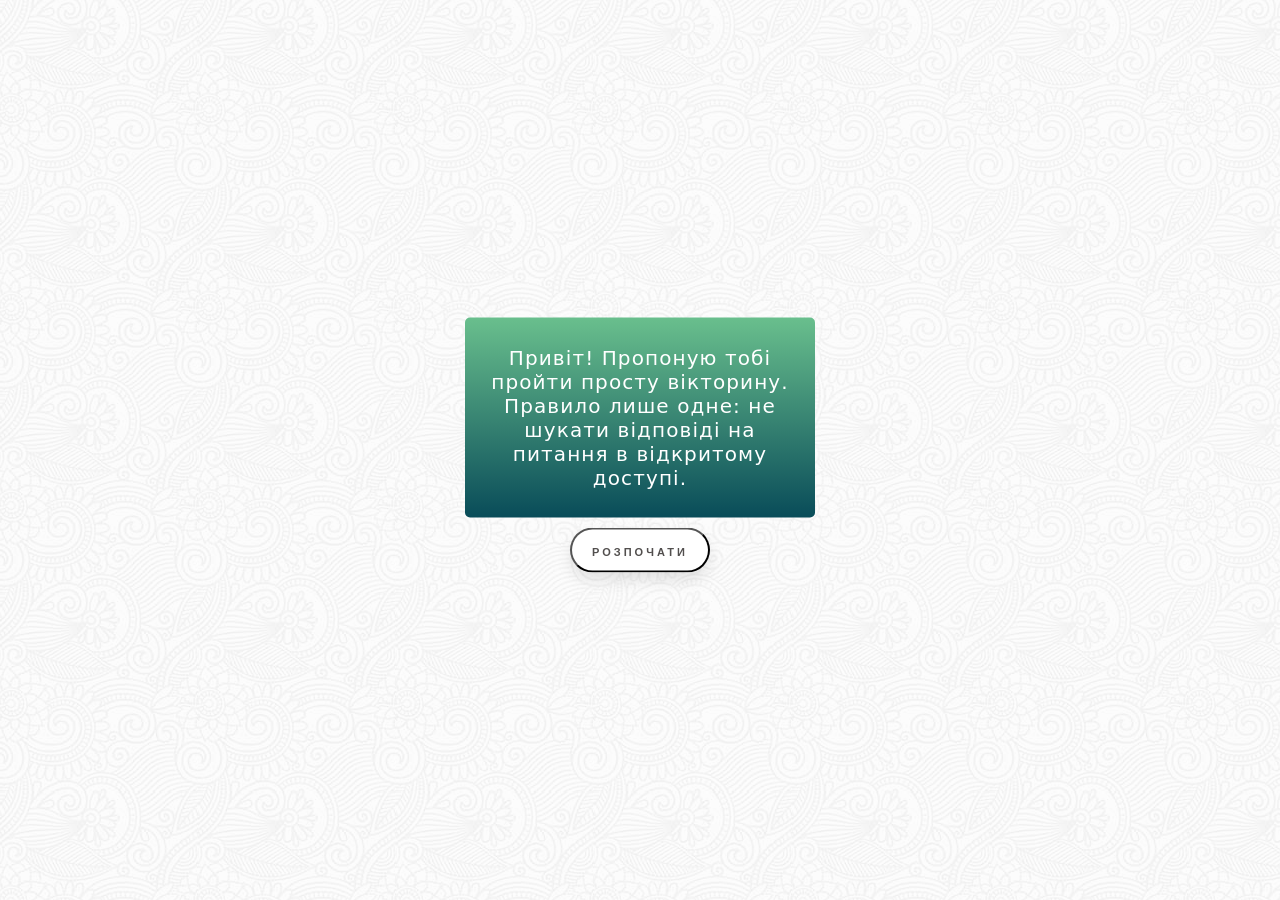
==== index.html @ 3794cea9 "first test commit" ====
<!DOCTYPE html>
<html lang="en">
  <head>
    <meta charset="UTF-8" />
    <meta name="viewport" content="width=device-width, initial-scale=1.0" />
    <title>Quiz</title>
    <link rel="icon" href="pictures\icon.png" />
    <link rel="stylesheet" href="styles.css" />
  </head>
  <body>
    <div id="container">
      <div id="starting-text-box" class="hoverable">
        <div id="text">Привіт! Пропоную тобі пройти просту вікторину. Правило лише одне: не
            шукати відповіді на питання в відкритому доступі.</div>
      </div>
      <a href=""><button id="floating-button">Розпочати</button></a>
    </div>
    <script src="script.js"></script>
  </body>
</html>
---- styles.css ----
* {
  margin: 0px;
  padding: 0px;
}

body {
  background: url(pictures/background.png);
}

#container {
  transform: translate(-50%, -50%);
  top: 50%;
  left: 50%;
  position: fixed;
  display: flex;
  flex-direction: column;
  align-items: center;
  justify-items: center;
}

#starting-text-box:hover{
    transform: translateY(-7px);
    background: linear-gradient();
    box-shadow: 0 15px 20px #69bf8d;
}

#floating-button:hover{
    background: #2ee59d;
    box-shadow: 0 15px 20px rgba(46, 229, 157, 0.4);
    color: white;
    transform: translateY(-7px);
    cursor: pointer;
  }

#floating-button {
  text-decoration: none;
  width: 140px;
  height: 45px;
  line-height: 45px;
  border-radius: 45px;
  margin: 10px 20px;
  font-family: "Montserrat", sans-serif;
  font-size: 11px;
  text-transform: uppercase;
  text-align: center;
  letter-spacing: 3px;
  font-weight: 600;
  color: #524f4e;
  background: white;
  box-shadow: 0 8px 15px rgba(0, 0, 0, 0.1);
  transition: 0.3s;
  user-select: none;
}

#starting-text-box {
  width: 350px;
  height: 200px;
  font-family: system-ui, -apple-system, BlinkMacSystemFont, 'Segoe UI', Roboto, Oxygen, Ubuntu, Cantarell, 'Open Sans', 'Helvetica Neue', sans-serif;
  letter-spacing: 1.1px;
  border-radius: 5px;
  font-size: 20px;
  background: linear-gradient(#69bf8d,#094c59);
  color: white;
  align-content:center;
  justify-content: center;
  text-align: center;
  transition: .3s;
}

#text{
    margin: 20px;
    user-select: none;
}
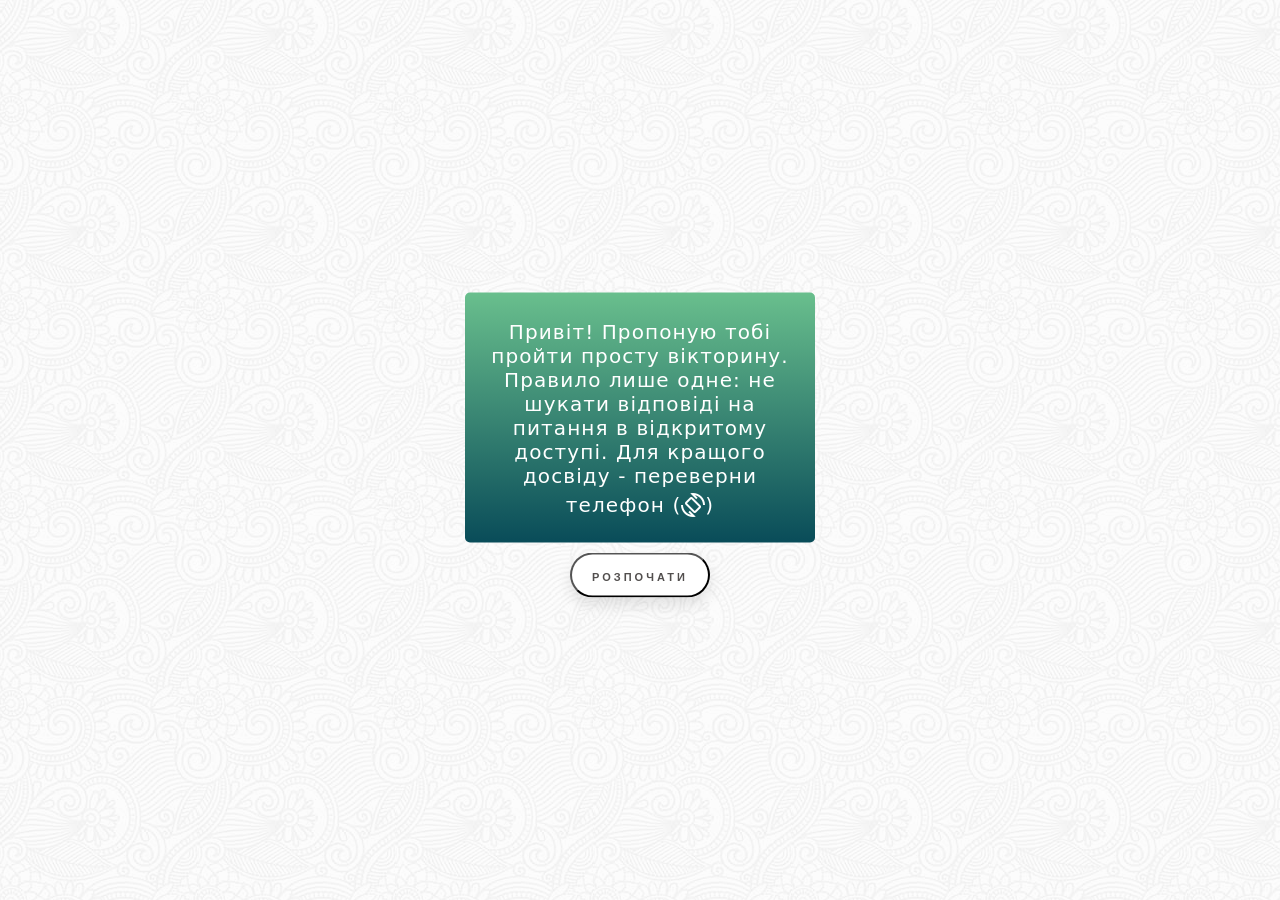
==== commit 972b5464: "commit" ====
--- a/index.html
+++ b/index.html
@@ -6,14 +6,22 @@
     <title>Quiz</title>
     <link rel="icon" href="pictures\icon.png" />
     <link rel="stylesheet" href="styles.css" />
+    <link
+      rel="stylesheet"
+      href="https://fonts.googleapis.com/css2?family=Material+Symbols+Outlined:opsz,wght,FILL,GRAD@20..48,100..700,0..1,-50..200"
+    />
   </head>
   <body>
     <div id="container">
       <div id="starting-text-box" class="hoverable">
         <div id="text">Привіт! Пропоную тобі пройти просту вікторину. Правило лише одне: не
-            шукати відповіді на питання в відкритому доступі.</div>
+            шукати відповіді на питання в відкритому доступі.
+          Для кращого досвіду - переверни телефон (<span class="material-symbols-outlined">
+            screen_rotation
+            </span>)
+          </div>
       </div>
-      <a href=""><button id="floating-button">Розпочати</button></a>
+      <a href="question/question.html"><button id="floating-button">Розпочати</button></a>
     </div>
     <script src="script.js"></script>
   </body>
--- a/styles.css
+++ b/styles.css
@@ -54,7 +54,7 @@
 
 #starting-text-box {
   width: 350px;
-  height: 200px;
+  height: 250px;
   font-family: system-ui, -apple-system, BlinkMacSystemFont, 'Segoe UI', Roboto, Oxygen, Ubuntu, Cantarell, 'Open Sans', 'Helvetica Neue', sans-serif;
   letter-spacing: 1.1px;
   border-radius: 5px;
@@ -71,3 +71,8 @@
     margin: 20px;
     user-select: none;
 }
+
+span{
+  position: relative;
+  top: 5px;
+}
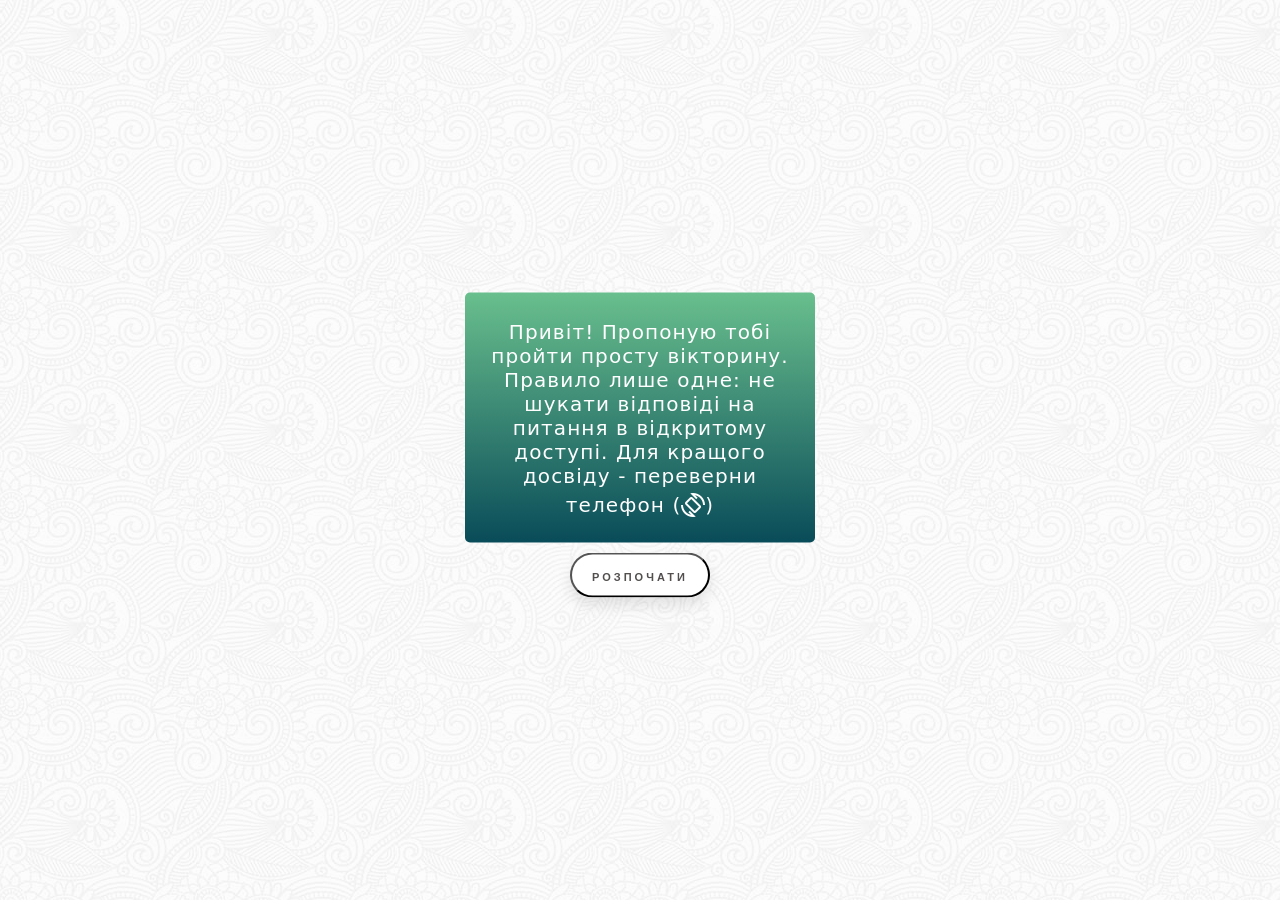
==== commit 137eaef4: "not-working" ====
--- a/index.html
+++ b/index.html
@@ -14,14 +14,17 @@
   <body>
     <div id="container">
       <div id="starting-text-box" class="hoverable">
-        <div id="text">Привіт! Пропоную тобі пройти просту вікторину. Правило лише одне: не
-            шукати відповіді на питання в відкритому доступі.
-          Для кращого досвіду - переверни телефон (<span class="material-symbols-outlined">
-            screen_rotation
-            </span>)
-          </div>
+        <div id="text">
+          Привіт! Пропоную тобі пройти просту вікторину. Правило лише одне: не
+          шукати відповіді на питання в відкритому доступі. Для кращого досвіду
+          - переверни телефон (<span class="material-symbols-outlined">
+            screen_rotation </span
+          >)
+        </div>
       </div>
-      <a href="question/question.html"><button id="floating-button">Розпочати</button></a>
+      <a href="question/question.html"
+        ><button id="floating-button">Розпочати</button></a
+      >
     </div>
     <script src="script.js"></script>
   </body>
--- a/styles.css
+++ b/styles.css
@@ -18,19 +18,19 @@
   justify-items: center;
 }
 
-#starting-text-box:hover{
-    transform: translateY(-7px);
-    background: linear-gradient();
-    box-shadow: 0 15px 20px #69bf8d;
+#starting-text-box:hover {
+  transform: translateY(-7px);
+  background: linear-gradient();
+  box-shadow: 0 15px 20px #69bf8d;
 }
 
-#floating-button:hover{
-    background: #2ee59d;
-    box-shadow: 0 15px 20px rgba(46, 229, 157, 0.4);
-    color: white;
-    transform: translateY(-7px);
-    cursor: pointer;
-  }
+#floating-button:hover {
+  background: #2ee59d;
+  box-shadow: 0 15px 20px rgba(46, 229, 157, 0.4);
+  color: white;
+  transform: translateY(-7px);
+  cursor: pointer;
+}
 
 #floating-button {
   text-decoration: none;
@@ -55,24 +55,25 @@
 #starting-text-box {
   width: 350px;
   height: 250px;
-  font-family: system-ui, -apple-system, BlinkMacSystemFont, 'Segoe UI', Roboto, Oxygen, Ubuntu, Cantarell, 'Open Sans', 'Helvetica Neue', sans-serif;
+  font-family: system-ui, -apple-system, BlinkMacSystemFont, "Segoe UI", Roboto,
+    Oxygen, Ubuntu, Cantarell, "Open Sans", "Helvetica Neue", sans-serif;
   letter-spacing: 1.1px;
   border-radius: 5px;
   font-size: 20px;
-  background: linear-gradient(#69bf8d,#094c59);
+  background: linear-gradient(#69bf8d, #094c59);
   color: white;
-  align-content:center;
+  align-content: center;
   justify-content: center;
   text-align: center;
-  transition: .3s;
+  transition: 0.3s;
 }
 
-#text{
-    margin: 20px;
-    user-select: none;
+#text {
+  margin: 20px;
+  user-select: none;
 }
 
-span{
+span {
   position: relative;
   top: 5px;
-}+}
